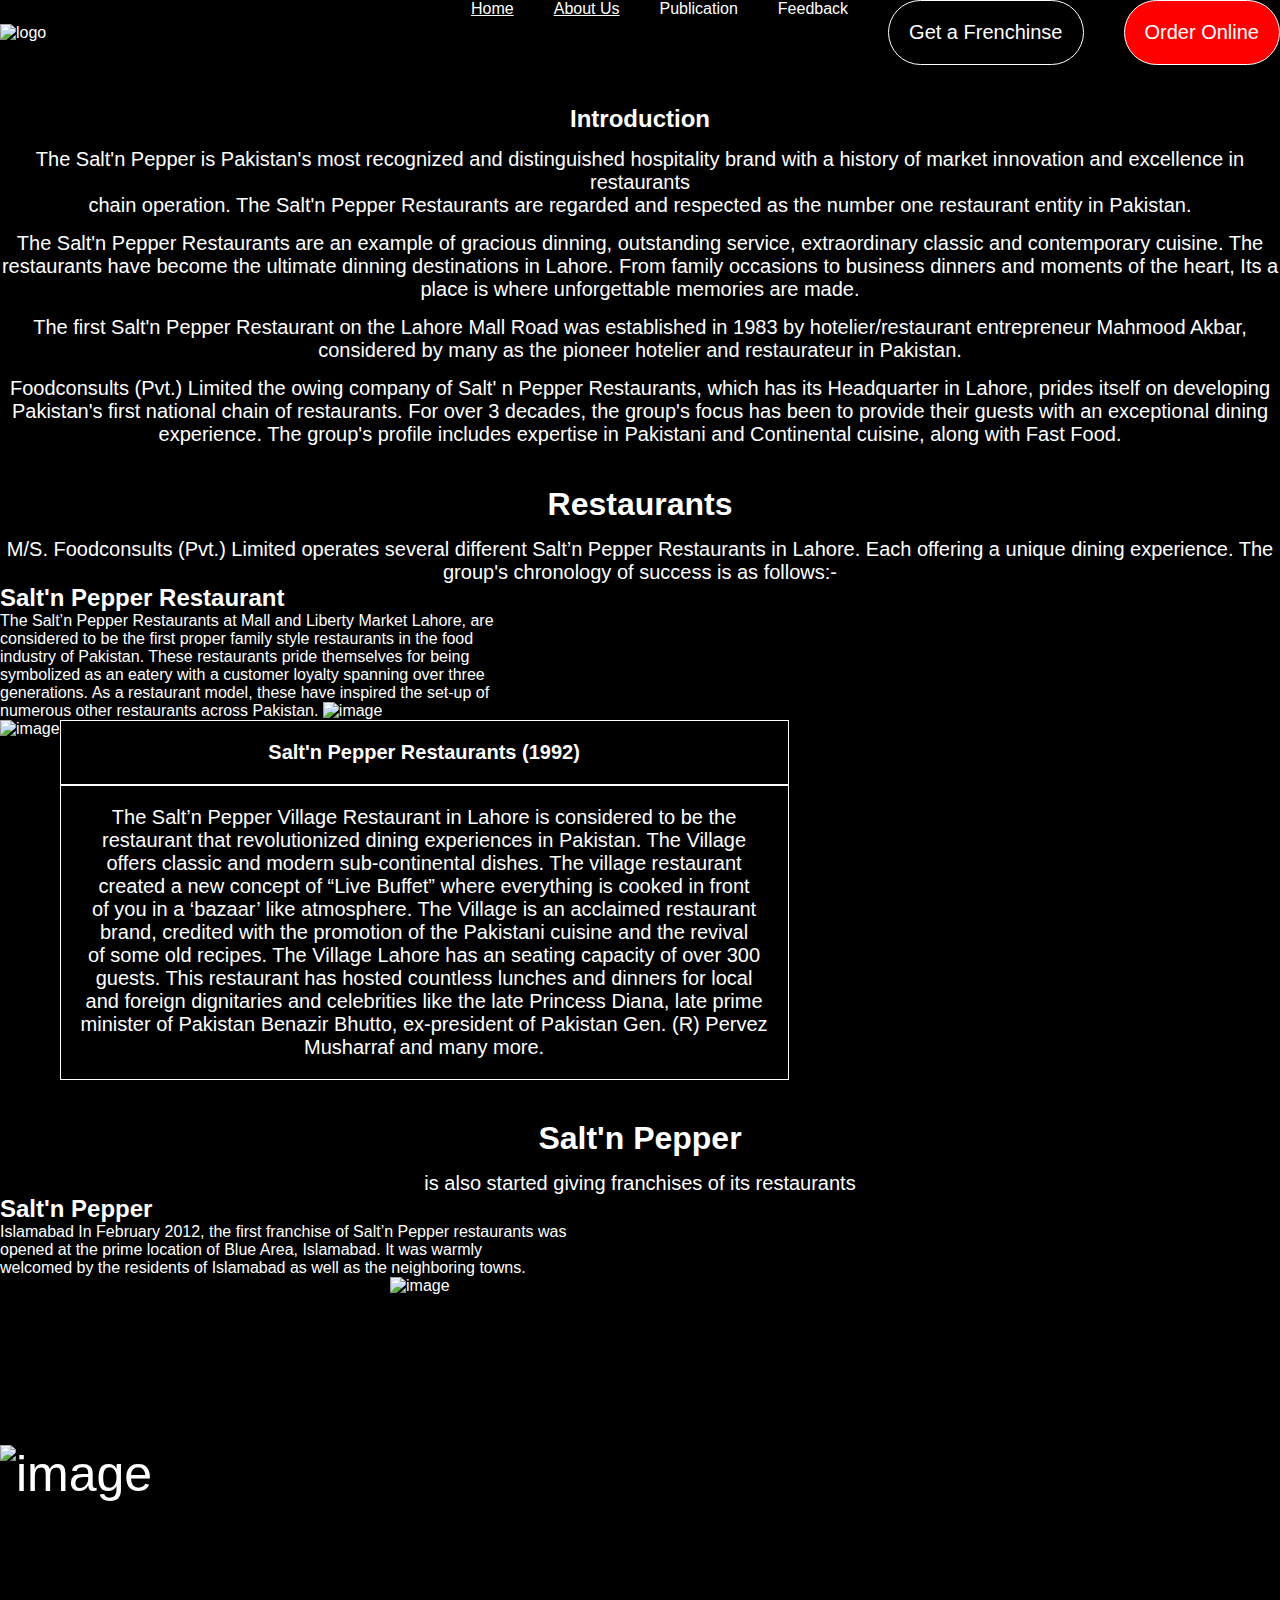
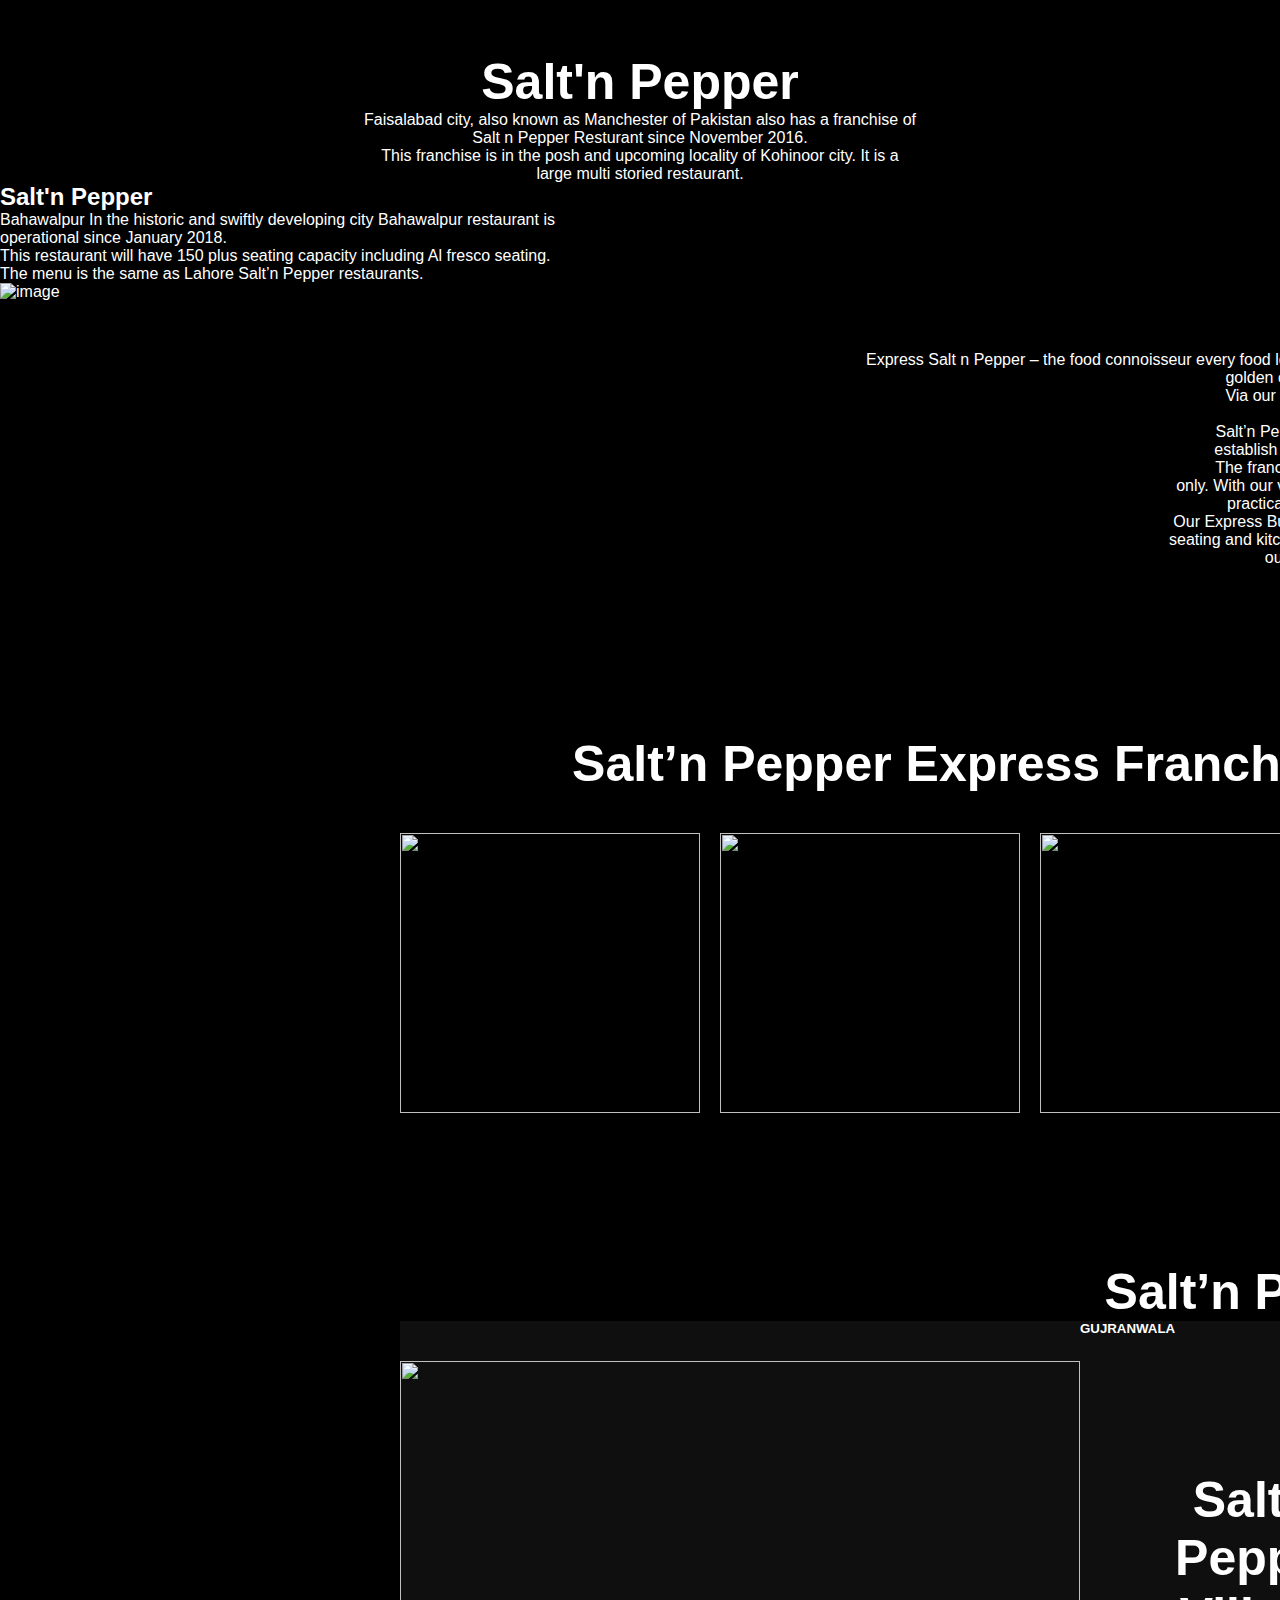
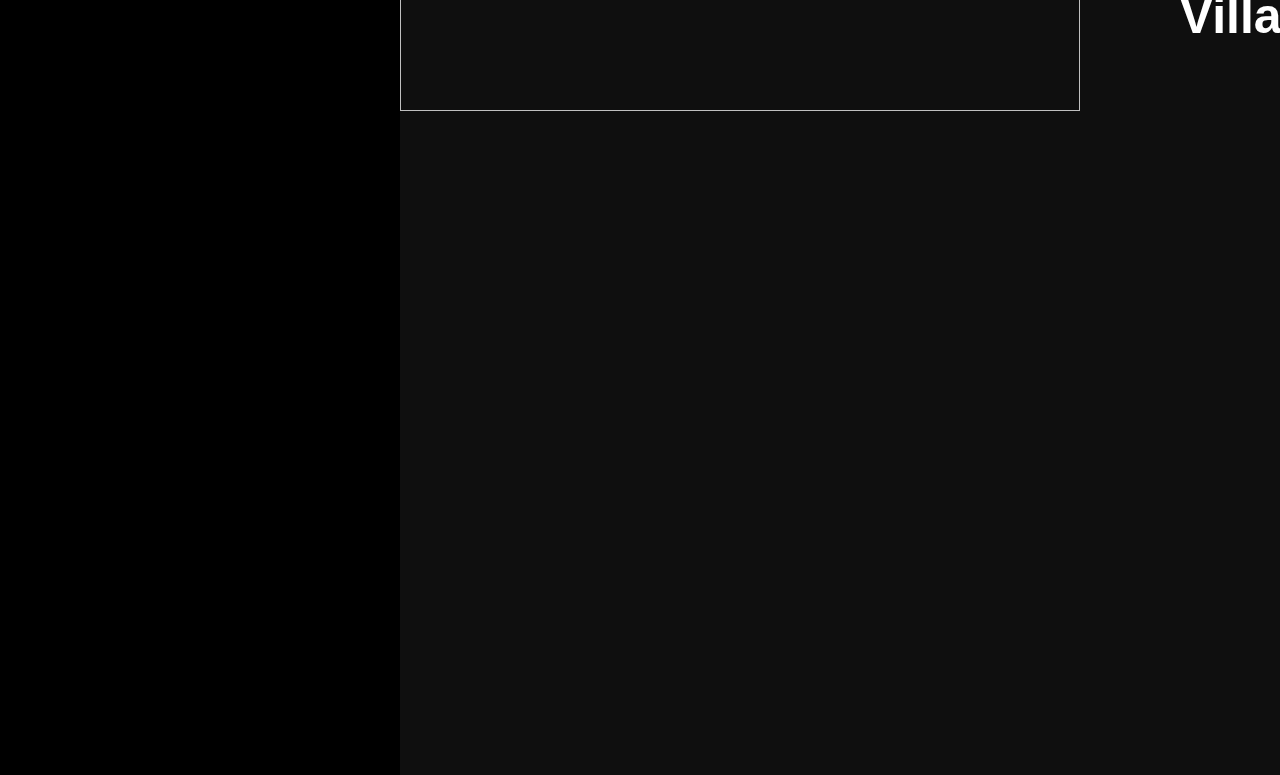
==== about.html @ 37527fa3 "first commit" ====
<!DOCTYPE html>
<html lang="en">
<head>
    <meta charset="UTF-8">
    <meta name="viewport" content="width=device-width, initial-scale=1.0">
    <title>salt'n pepper</title>
    <link rel="stylesheet" href="style.css">
    <link rel="stylesheet" href="utility.css">
</head>
<body>
    <body class="bg-dark">
        <div>
            <nav class="d-flex justify-between align-center  wrap ">
                <img width="165px" id="main-logo"src="https://images-beta.tossdown.com/site/65b73fb7-2706-4440-87b9-9555fcd0ba80.webp" alt="logo">
                <ul class="d-flex justify-center wrap gap-4">
                    <li><a href="./index.html">Home</a></li>
                    <li><a href="./about.html">About Us</a></li>
                    <li>Publication</li>
                    <li>Feedback</li>
                    <button class="button1">Get a Frenchinse</button>
                    <button class="button2">Order Online</button>
                </ul>
            </nav>
        </div>
    <h2 class="center mt-4">Introduction</h2>
    <p class="center mt-3 fontsize2">The Salt'n Pepper is Pakistan's most recognized and distinguished hospitality brand with a history of market innovation and excellence in restaurants <br>
         chain operation. The Salt'n Pepper Restaurants are regarded and respected as the number one restaurant entity in Pakistan.</p>
    <p class="center mt-3 fontsize2">The Salt'n Pepper Restaurants are an example of gracious dinning, outstanding service, extraordinary classic and contemporary cuisine. The <br>
         restaurants have become the ultimate dinning destinations in Lahore. From family occasions to business dinners and moments of the heart, Its a <br>
          place is where unforgettable memories are made.</p>
    <p class="center mt-3 fontsize2">The first Salt'n Pepper Restaurant on the Lahore Mall Road was established in 1983 by hotelier/restaurant entrepreneur Mahmood Akbar,<br>
         considered by many as the pioneer hotelier and restaurateur in Pakistan.</p>
    <p class="center mt-3 fontsize2">Foodconsults (Pvt.) Limited the owing company of Salt' n Pepper Restaurants, which has its Headquarter in Lahore, prides itself on developing <br>
         Pakistan's first national chain of restaurants. For over 3 decades, the group's focus has been to provide their guests with an exceptional dining <br>
         experience. The group's profile includes expertise in Pakistani and Continental cuisine, along with Fast Food.</p>
         <h1 class="center mt-4">Restaurants</h1>
        <p class="center mt-3 fontsize2">M/S. Foodconsults (Pvt.) Limited operates several different Salt’n Pepper Restaurants in Lahore. Each offering a unique dining experience. The <br>
             group's chronology of success is as follows:-
    <h2>Salt'n Pepper Restaurant <br /></h2>
    <p>The Salt’n Pepper Restaurants at Mall and Liberty Market Lahore, are <br>considered to be the first proper family style restaurants in the food <br>industry of Pakistan. These restaurants pride themselves for being <br> symbolized as an eatery with a customer loyalty spanning over three <br>  generations. As a restaurant model, these have inspired the set-up of <br>numerous other restaurants across Pakistan.
        <img width="500px" class="corner right" src="https://images-beta.tossdown.com/site/49597e50-0648-4397-bf3c-b8569d5cd8c0.webp" alt="image">
        <br>
        <div class="out">
            <div>
                <img width="500px"class="duo"src="https://images-beta.tossdown.com/site/63fd2f60-92e8-4f52-a0b7-4da1e2ebe04d.webp" alt="image">
            </div>
            <div>
                <h2 id="top" class="center">Salt'n Pepper Restaurants (1992)</h2>
                <p id="top"class="center">The Salt’n Pepper Village Restaurant in Lahore is considered to be the <br>restaurant that revolutionized dining experiences in Pakistan. The Village <br>offers classic and modern sub-continental dishes. The village restaurant <br>created a new concept of “Live Buffet” where everything is cooked in front <br>of you in a ‘bazaar’ like atmosphere. The Village is an acclaimed restaurant <br> brand, credited with the promotion of the Pakistani cuisine and the revival <br> of some old recipes. The Village Lahore has an seating capacity of over 300 <br>guests. This restaurant has hosted countless lunches and dinners for local <br>and foreign dignitaries and celebrities like the late Princess Diana, late prime <br> minister of Pakistan Benazir Bhutto, ex-president of Pakistan Gen. (R) Pervez <br> Musharraf and many more.</p> 
            </div>
        </div>
        <h1 class="center mt-4">Salt'n Pepper</h1><p class="center mt-3 fontsize2">is also started giving franchises of its restaurants</p>
        <h2>Salt'n Pepper</h2>
        <p>Islamabad
            In February 2012, the first franchise of Salt’n Pepper restaurants was <br> opened at the prime location of Blue Area, Islamabad. It was warmly <br> welcomed by the residents of Islamabad as well as the neighboring towns.</p>
            <div class="d-flex justify-center wrap">
            <img width="500px"src="https://images-beta.tossdown.com/site/7aba8915-02ed-46ee-bd96-1063abe072fa.webp" alt="image">
        </div>
            <div>
                <img class="center"id="pool"src="https://images-beta.tossdown.com/site/a1520a05-acdb-4aa8-a2cd-2fe1b47beb62.webp" alt="image">
            </div>
            <h2 class="center"id="pool">Salt'n Pepper</h2>
            <p class="center">Faisalabad city, also known as Manchester of Pakistan also has a franchise of <br> Salt n Pepper Resturant since November 2016. <br>
                This franchise is in the posh and upcoming locality of Kohinoor city. It is a  <br>large multi storied restaurant.</p>
                <h2>Salt'n Pepper</h2>
                <p> Bahawalpur
                    In the historic and swiftly developing city Bahawalpur restaurant is <br>operational since January 2018. <br>
                    This restaurant will have 150 plus seating capacity including Al fresco seating. <br> The menu is the same as Lahore Salt’n Pepper restaurants.</p>
                    <div class="out">
                        <div class="d-flex justify-center wrap" >
                            <img width="400px"class="duo"src="https://images-beta.tossdown.com/site/236238d6-6611-444a-88ef-ceb61d204ff8.webp" alt="image">
                        </div>
                        <div>
                            <h2 class="center mt-4">Salt'n Pepper</h2>
                            <p class="center">Express
                                Salt n Pepper – the food connoisseur every food lover cherishes. A food brand like no other.
                             Salt’n Pepper Restaurants were founded in an effort to capitalize on the <br> golden opportunities created by the rapidly growing restaurant industry. <br>

                            Via our franchise programme, we are focused on further expanding our <br> restaurant network. <br>

                            Salt’n Pepper intends to give franchise rights to the interested investors to <br> establish Salt’n Pepper Express Restaurants in different cities of Pakistan. <br> The franchises shall be offered under the name of ‘Salt’n Pepper Express’<br> only.

                            With our vision to evolve with changing times, we are proud to offer a smart and <br> practical concept as a great addition to the food chain dynamics today: <br>

                            Our Express Business Model comprises of a smart but compact restaurant in terms of  <br>seating and kitchen. This condensed model will offer a menu with a selected number of <br> our most favorite and popular dishes from our original menu <br>. You may consider it as ‘Salt n Pepper – Mini’.</p>
                            <h2 class="center"id="pool">Salt’n Pepper
                                Express Franchises are operational at the following locations:</h2>
                                <div class="d-flex gap-2 mt-4">
                                    <img width="250"class="nop" src="https://images-beta.tossdown.com/site/13428878-04b9-4d03-97a1-3d935a48a2ad.webp" alt="">
                                    <img width="250" class="nop"  src="https://images-beta.tossdown.com/site/39a901e5-3e94-4a17-9f40-1c8a6d8b9479.webp" alt="">
                                    <img width="250" class="nop" src="https://images-beta.tossdown.com/site/f3c7f6aa-5906-4d23-9ce1-68179de77f5d.webp" alt="">
                                    <img width="250"class="nop"src="https://images-beta.tossdown.com/site/56969278-b75e-443a-94fb-2144c94b488d.webp" alt="">
                                    <img width="250" class="nop" src="https://images-beta.tossdown.com/site/45da9812-a269-49b4-81db-78839ab121e4.webp" alt="">
                                </div>
                                <h2 class="center"id="pool">Salt’n Pepper Village Franchise</h2>
                                <div class="cow">
                                    <div>
                                        <img eidth="165" class="end" src="https://images-beta.tossdown.com/site/0df39a08-2dca-4998-adda-4ca66b1132cb.webp" alt="">
                                    </div> 
                                    <h5 class="center">GUJRANWALA</h5>
                                    <h3 class="center"id="pool">Salt'n Pepper Village</h3>
                                    <p class="center"id="pool">Adjacent to Rida Marquees /DHA Main Gate, GT Road Gujranwala Cantt</p>
                                    <p class="center"id="pool"> Ph: 055-3884500 l 055-3880400</p>
                                    <div class=" d-flex justify-evenly mt-4 flex-row">
                                        <div>
                                            <img width="165" class="moon" src="https://images-beta.tossdown.com/site/65b73fb7-2706-4440-87b9-9555fcd0ba80.webp" alt="">
                                            <p id="lite">The Salt'n Pepper Restaurants are an example of <br> gracious dinning, outstanding service, extraordinary <br> classic and contemporary cuisine. The restaurants <br> have become the ultimate dinning destinations in <br> Lahore. From family occasions to business dinner <br> and moments of the heart, this place is where <br> unforgettable memories are made.</p>
                                            <br>
                                            <p id="unit">Terms & Condition privacy-policy</p>
                                        </div>
                                        <div class="kok">
                                            <h2>Site Link</h2>
                                            <br>
                                            <ul>
                                                <li class="rep">Home</li><br>
                                                <br>
                                                <li class="rep">About Us</li><br>
                                                <br>
                                                <li class="rep">Publication</li><br>
                                                <br>
                                                <li class="rep">Feedback</li><br>
                                                <br>
                                                <li class="rep">Get a Franchise</li><br>
                                            </ul>
                                        </div>
                                        <div class="kok">
                                            <h2>Contact Us</h2>
                                            <br>
                                            <ul>
                                                <li class="pop">+92 42 358 509 31 (Head Office)</li><br>
                                                <br>
                                                <li class="pop">+92 42 358 509 30 (Head Office)</li><br>
                                                <br>
                                                <li class="pop">+92 42 111 100 678 (Delivery)</li><br>
                                                <br>
                                                <li class="pop">+92 42 111 100 678 (Delivery)</li><br>
                                                <br>
                                                <li class="pop">snpfood@brain.net.pk</li><br>
                                                <br>
                                                <li class="pop">23-Usman Block, New <br> GardenTown, Lahore, Pakistan</li>
                                            </ul>
                                        </div>
                                        <div class="kok">
                                            <h2>Follow Us</h2>
                                            <img width="145px" class="jeet" src="https://encrypted-tbn0.gstatic.com/images?q=tbn:ANd9GcQKtVa1yeG7M1dcpzIkXbuwEAfQ-cpgkZBVaw&usqp=CAU" alt="">
                                            <br>
                                            <img class="kill" src="https://static.tossdown.com/images/15a204d9-9623-4aea-8c7a-a4419417ee7e.webp" alt=""><br>
                                            <img class="kil" src="https://static.tossdown.com/images/c5c0daad-373c-4dd5-a8e8-6dcbbd142963.webp" alt="">
                                        </div>
                                    </div>
                                
                                
                                <hr>
                                
                                <div class="d-flex justify-between fontsize2">
                                <div><p id="quite">2024 Salt n Peper Restaurant</p></div>
                                <div><p id="den">Powered By Hassan Khan</p></div>
                                </div>
                                


</body>
</html>
---- style.css ----
/* color variable */
:root{
    --red:#f42625;
    --white:#ffffff;
    --black:#000000;
}
.logo {
    background-color:transparent;
    width: 40px;
    height: 100px;
    object-fit: contain;
}
.button1 {
    background-color: transparent;
    padding: 20px;
    border: 1px solid #ffffff;
    border-radius: 40px;
    cursor: pointer;
    font-size: 20px;
}
.button2 {
    background-color: #ff0000;
    padding: 20px;
    border: 1px solid #ffffff;
    border-radius: 40px;
    cursor: pointer;
    font-size: 20px;
}
.mainimg {
    width: 100%;
    height: 100%;
}

.one {
    background-color: #ffffff;
    padding: 25px;


}

#top{
    padding: 20px;
    border: 1px solid #ffffff;
    cursor: pointer;
    font-size: 20px;

}
.Frenchinse{
    align-items: center;
    text-align: center;
    padding-top: 150px;
    font-size: 30px;
}
.pragraph{
    text-align: center;
    margin-top: 20px;
    font-size: 20px;
}
.ISLAMABAD{
    margin-left: 90px;
    margin-top: 40px;
    color: #f42625; 
}
.hh1{
    margin-top:15px ;
    margin-left: 70px;
}
.hh2{
    margin-left: 70px;
}
.you{
    font-size: 20px;
    margin-top: 20px;
    margin-left: 70px;
    
}
.uoy{
    font-size: 20px;
    margin-left: 70px;
}
.get{
    margin-top: 30px;
    background-color: transparent;
    padding: 20px;
    border: 1px solid #ffffff;
    border-radius: 30px;
    cursor: pointer;
    font-size: 20px;
    margin-left: 50px;
}
/* .middle{
   margin-left: 550px;
   justify-content: center;

} */
.system{
    display: flex;
    align-items: center;
    justify-content: space-between;
    margin-right: 95px;
    margin-top: 50px;
}
.out{
    display: flex;
    flex-direction:row;
    /* align-items: center;
    justify-content: space-between;
    margin-right: 70px;
    margin-top: 50px;
    margin-left: 50px; */
}
.faisal{
    margin-left: 230px;
    margin-top: 15px;


}
.rest{
    margin-top:15px ;
    margin-left: 230px;
}
.ton{
    font-size: 20px;
    margin-left: 230px;
}
.not{
    font-size: 20px;
    margin-top: 20px;
    margin-left: 230px;
}
.teg{
    margin-top: 30px;
    background-color: transparent;
    padding: 20px;
    border: 1px solid #ffffff;
    border-radius: 30px;
    cursor: pointer;
    font-size: 20px;
    margin-left: 230px;
}
.img{
    margin-left: 70px;
}
.nug{
    margin-left: 70px;
    margin-top: 15px;
}
.gun{
    margin-top:15px ;
    margin-left: 70px;

}
.jug{
    font-size: 20px;
    margin-top: 20px;
    margin-left: 70px;
}
.yoyo{
    font-size: 20px;
    margin-left: 70px;

}
.but{
    margin-top: 30px;
    background-color: transparent;
    padding: 20px;
    border: 1px solid #ffffff;
    border-radius: 50px;
    cursor: pointer;
    font-size: 20px;
    margin-left: 50px;
}
.have{
    display: flex;
    align-items: center;
    justify-content: space-between;
    margin-right: 95px;
    margin-top: 50px;
   
}
#pool{
    align-items: center;
    text-align: center;
    padding-top: 150px;
    font-size: 50px;
}
#look{
    align-items: center;
    text-align: center;
    padding-top: 7px;
    font-size: 40px;
}
.kite{
    width: 400px;
    height: 270px;
}
#jak{
    font-size: 20px;
    margin-top: 20px;
    color: #ff0000;
}
#van{
     font-size: 20px;
     margin-top: 10px;
}
#cool{
    font-size: 20px;
     margin-top: 10px;
}
#col{
    margin-top: 10px;
    font-size: 20px;
}
 

.tub{
    margin-top: 30px;
    background-color: transparent;
    padding: 20px;
    border: 1px solid #ffffff;
    border-radius: 50px;
    cursor: pointer;
    font-size: 20px;
    margin-right: 0px;   
}
.tuc{
    margin-top: 30px;
    background-color: transparent;
    padding: 20px;
    border: 1px solid #ffffff;
    border-radius: 50px;
    cursor: pointer;
    font-size: 20px;
    margin-left: 10px;
}
#sir{
    font-size: 20px;
    margin-top: 20px;
   color: #ff0000;
   margin-right: 50px;
}
#ris{
    font-size: 20px;
    margin-top: 10px;
}
#irs{
    font-size: 20px;
    margin-top: 10px;
    
}
#sirs{
    font-size: 20px;
    margin-top: 10px;
}
#kit{
    font-size: 20px;
    margin-top: 20px;
   color: #ff0000;
   margin-right: 50px;
}
#tik{
    font-size: 20px;
    margin-top: 10px;
}
#itk{
    font-size: 20px;
    margin-top: 10px;

}
#kti{
    font-size: 20px;
    margin-top: 10px;
}
#town{
    font-size: 20px;
    margin-top: 20px;
   color: #ff0000;
   margin-right: 50px;
}
#own{
    font-size: 20px;
    margin-top: 10px;
}
#wno{
    font-size: 20px;
    margin-top: 10px;
}
#onw{
    font-size: 20px;
    margin-top: 10px;
}
.hol{
    width: 420px;
    height: 270px;
 

}
.loh{
    width: 370px;
    height: 290px;
    
    
}
.tyt{
    width: 400px;
    height: 270px; 
    
}
.tue{
    margin-top: 30px;
    background-color: transparent;
    padding: 20px;
    border: 1px solid #ffffff;
    border-radius: 50px;
    cursor: pointer;
    font-size: 20px;
     
} 
#first{
    font-size: 20px;
    margin-top: 20px;
    color: #ff0000;
}
#trust{
    font-size: 20px;
    margin-top: 10px;
}
#rest{
    font-size: 20px;
    margin-top: 10px;
}
#set{
    font-size: 20px;
    margin-top: 10px;
}
#has{
    font-size: 20px;
    margin-top: 20px;
    color: #ff0000;
}
#ash{
    font-size: 20px;
    margin-top: 10px;
}
#sah{
    font-size: 20px;
    margin-top: 10px;
}
#sahi{
    font-size: 20px;
    margin-top: 10px;
}
#hassan{
    font-size: 20px;
    margin-top: 20px;
    color: #ff0000;
}
#hassa{
    font-size: 20px;
    margin-top: 10px;
}
#hassu{
    font-size: 20px;
    margin-top: 10px;
}
#hass{
    font-size: 20px;
    margin-top: 10px;
}
.second{
   width: 400px;
   height: 260px;
}
.third{
    width: 400px;
    height: 270px;
}
.four{
    width: 400px;
    height: 260px;
}
.tb{
    margin-top: 10px;
    background-color: transparent;
    padding: 20px;
    border: 1px solid #ffffff;
    border-radius: 50px;
    cursor: pointer;
    font-size: 20px;
    margin-right: 0px; 
}
.vill{
    margin-top: 90px;
    text-align: center;
    font-size: 50px;
}
.end{
    margin-top: 40px;
    width: 680px;
    height: 350px;
}
.bun{
    font-size: 20px;
    margin-top: 20px;
    color: #ff0000;
}
.fun{
    font-size: 20px;
    margin-top: 10px;
}
.tun{
    font-size: 20px;
    margin-top: 10px;
}
.mun{
    font-size: 20px;
    margin-top: 10px;
}
.cow{
    display: flex;
    flex-direction:row;
    background-color: #0F0F0F;
    
}
.up{
    margin-left: 40px;
    margin-top: 90px;
    
}
#mall{
    margin-top: 30px;
    background-color: #28A745;
    color: #ffffff;
    padding: 20px;
    border: 1px solid #ffffff;
    border-radius: 50px;
    cursor: pointer;
    font-size: 20px; 
}
.nop{
    width: 300px;
    height: 280px;
}
.moon{
    background-color: transparent;
    width: 180px;
    margin-top: 150px;
    

}
#lite{
    margin-top: 20px;
    font-size: 20px;
    
}
#unit{
    margin-top: 40px;
    font-size: 20px;
}
.rep{
    font-size: 20px;
    margin-top: 20px;
}
.pop{
    font-size: 20px;
    margin-top: 20px;
}
#view{
    font-size: 20px
    
}
.jeet{
    width: 100px;
    background-color: #000000;
}
.kill{
    flex-direction: column;
    width: 150px;
    margin-top: 15px;
}
.kil{
    width: 150px;
    flex-direction: column;
    margin-top: 15px;
}
hr{
    margin-top: 50px;
    margin-left: 15px;
    margin-right: 15px;
}
#quite{  
    margin-left: 30px;
    margin-top: 10px;
    color: #079042;
}
#den{
    margin-right: 30px;
    margin-top: 10px;
    color: #079042;    
}
.img{
    margin-left: 70px;;
}
---- utility.css ----
*{
    padding: 0;
    margin: 0;
    box-sizing: border-box;
    color: #ffffff;
    font-family: 'Franklin Gothic Medium', 'Arial Narrow', Arial, sans-serif;
    list-style: none;
}

/* utility classes */


/* flex classes start */

.d-flex{
    display: flex;
}
.d-grid{
    display: grid;
}
.justify-center{
    justify-content: center;
}
.justify-between{
    justify-content: space-between;
}
.justify-around{
    justify-content: space-around;
}
.justify-evenly{
    justify-content: space-evenly;
}
.align-center{
    align-items: center;
}
.align-between{
    align-items: space-between;
}
.align-around{
    align-items: space-around;
}
.align-evenly{
    align-items: space-evenly;
}
.wrap{
    flex-wrap: wrap;
}
.flex-column{
    flex-direction: column;
}
.flex-row{
    flex-direction: row;
}

/* flex classes end */


/* margin classes start */
.mr{
    margin-right: 70px;
}
.m-1{
    margin: 5px;
}
.m-2{
    margin: 10px;
}
.m-3{
    margin: 15px;
}
.m-4{
    margin: 20px;
}
.mt-1{
    margin-top: 5px;
}
.mt-2{
    margin-top: 10px;
}
.mt-3{
    margin-top: 15px;
}
.mt-4{
    margin-top: 40px;
}
.mt-5{
    margin-top: 60px;
}

/* margin classes end */

.bg-light{
    background-color: #ffffff;
}
.bg-dark{
    background-color: #000000;
}
.bg-grey{
    background-color: #0f0f0f;
}

.center{
    text-align: center;
}
.rounded{
    border-radius: 30px;
}
.rounded-sm{
    border-radius: 10px;
}
.rounded-md{
    border-radius: 20px;
}
.text-dark{
    color: #000000;
}
.text-light{
    color: #ffffff;
}
.text-grey{
    color: rgba(255, 255, 255, 0.7);
}

.transparent{
    background-color: transparent;
}
.gap-1{
    gap: 10px;


}
.gap-2{
    gap: 20px;
}
.gap-3{
    gap: 30px;
}
.gap-4{
    gap: 40px;


}
.gap-5{
   gap: 50px;
}
.p-1{
    padding: 10px;

}
.p-2{
    padding: 20px;
}
.p-3{
    padding: 30px;

}
.fontsize1{
    font-size: 10px;
    
}
.fontsize2{
    font-size: 20px;
    
}
.fontsize3{
    font-size: 30px;
    
}
.fontsize4{
    font-size: 40px;
}
.kok{
    margin-top: 140px;
}
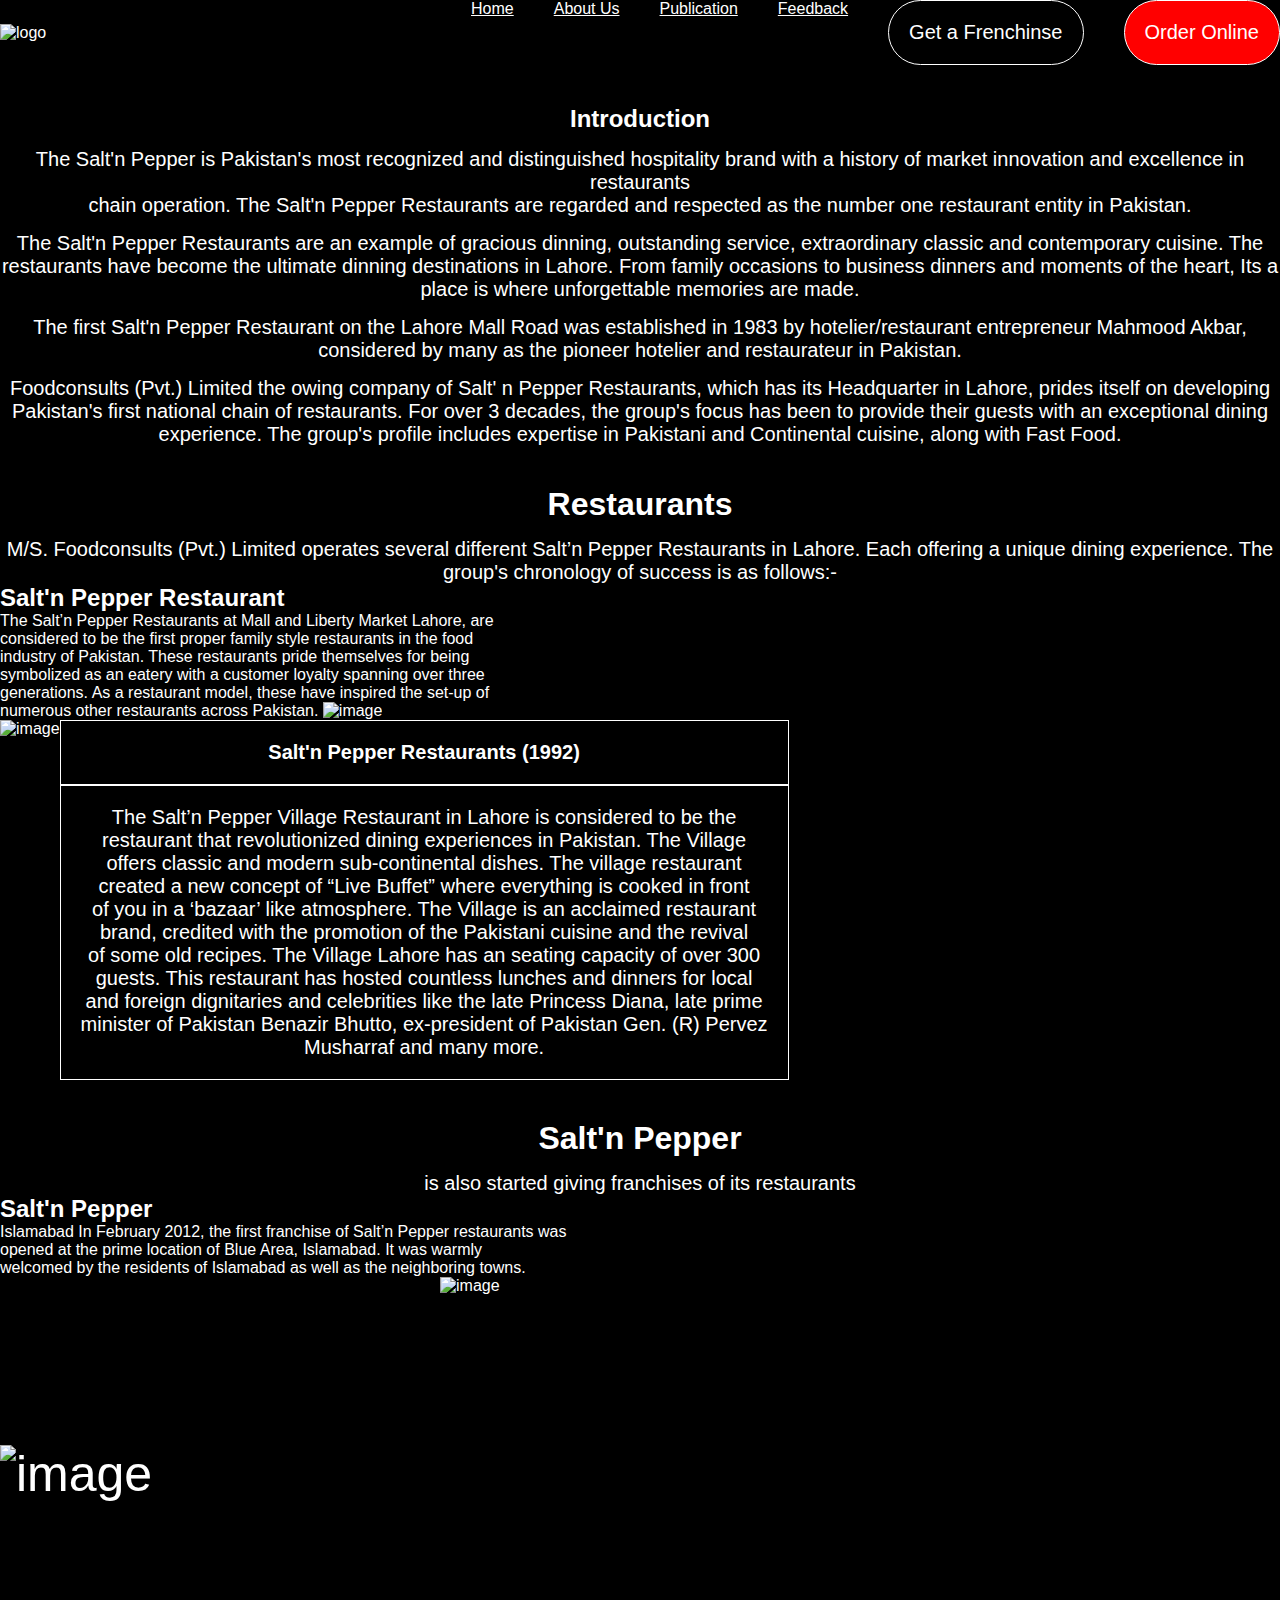
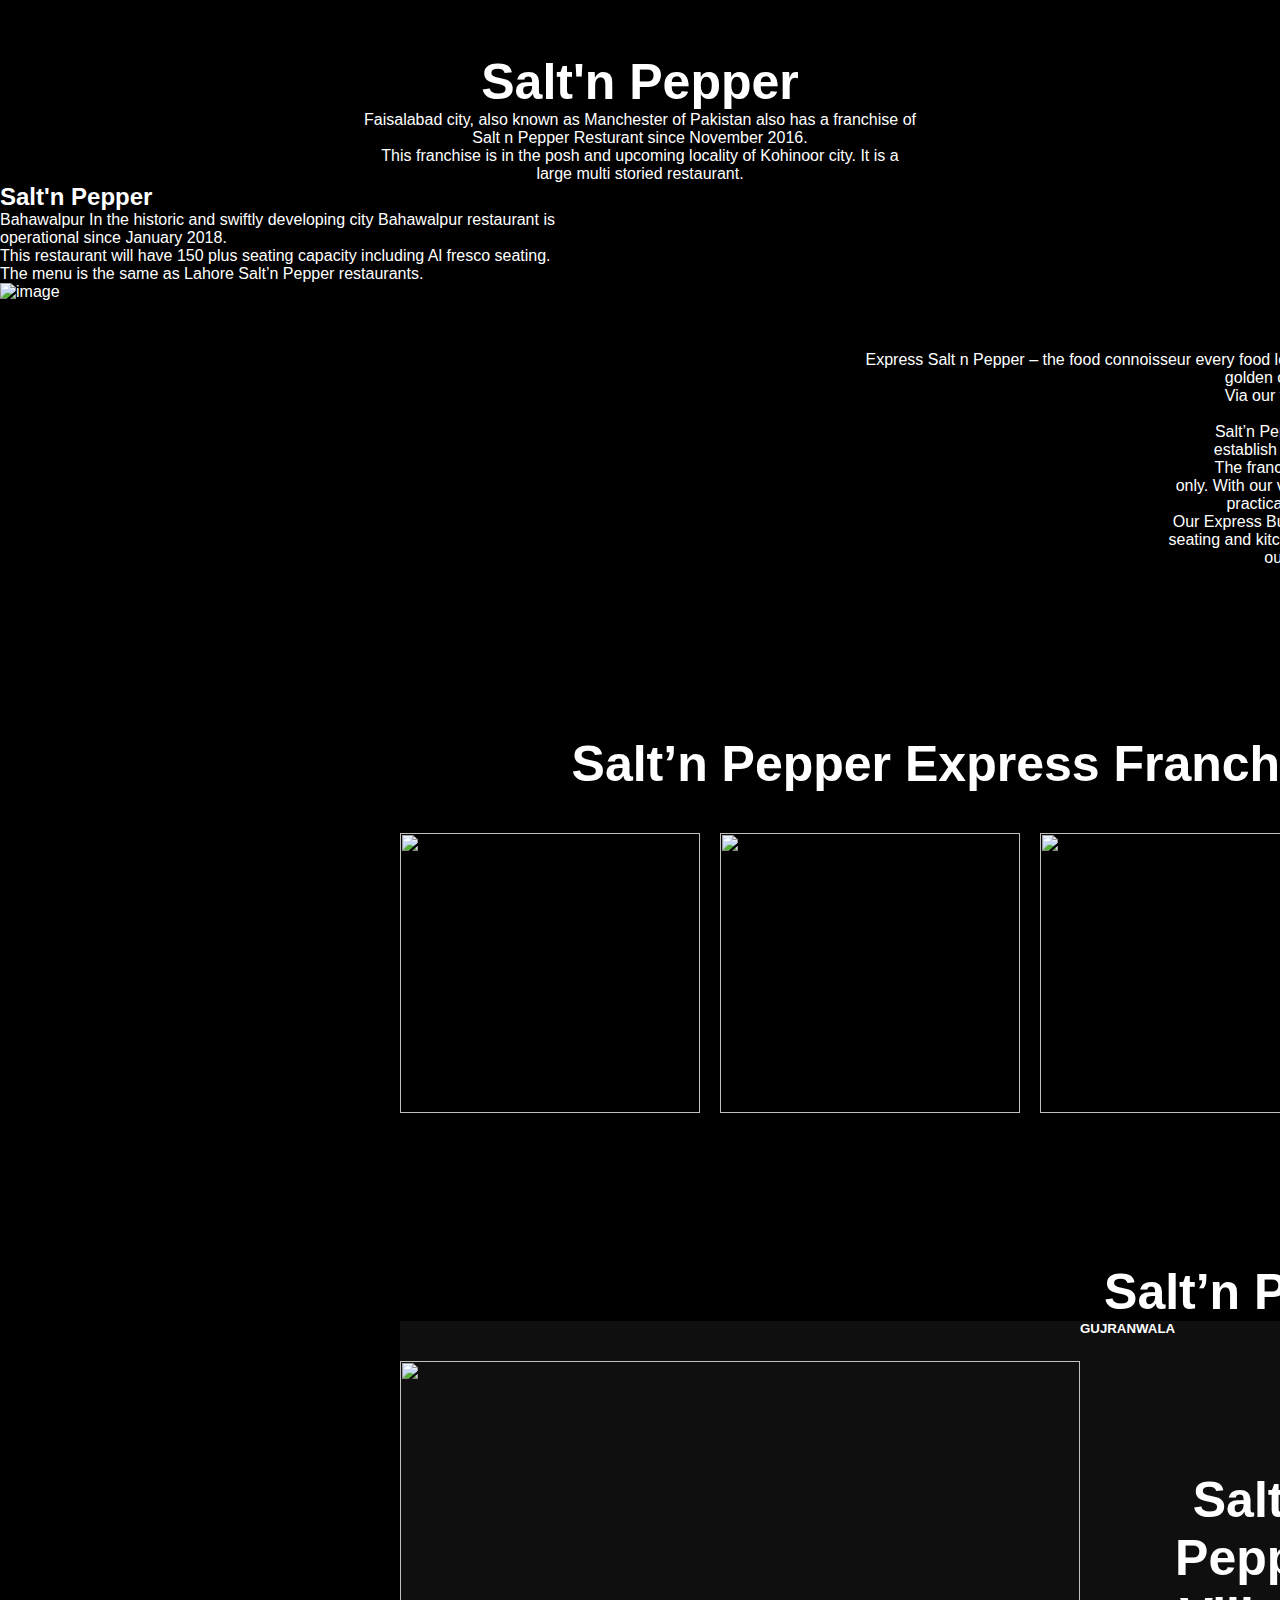
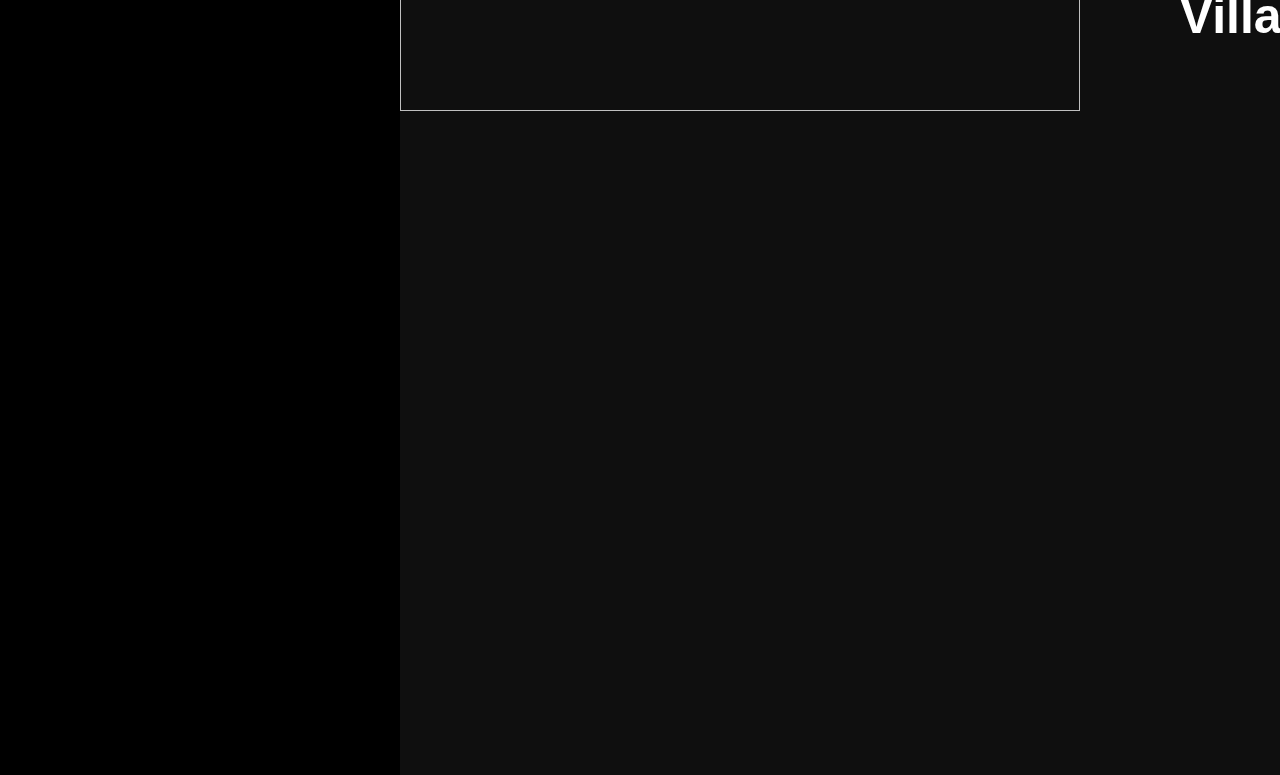
==== commit b5c7867f: "salt& papper" ====
--- a/about.html
+++ b/about.html
@@ -15,8 +15,8 @@
                 <ul class="d-flex justify-center wrap gap-4">
                     <li><a href="./index.html">Home</a></li>
                     <li><a href="./about.html">About Us</a></li>
-                    <li>Publication</li>
-                    <li>Feedback</li>
+                    <li><a href="Publication.html">Publication</a></li>
+                    <li><a href="Feedback.html">Feedback</a></li>
                     <button class="button1">Get a Frenchinse</button>
                     <button class="button2">Order Online</button>
                 </ul>
@@ -54,7 +54,7 @@
         <p>Islamabad
             In February 2012, the first franchise of Salt’n Pepper restaurants was <br> opened at the prime location of Blue Area, Islamabad. It was warmly <br> welcomed by the residents of Islamabad as well as the neighboring towns.</p>
             <div class="d-flex justify-center wrap">
-            <img width="500px"src="https://images-beta.tossdown.com/site/7aba8915-02ed-46ee-bd96-1063abe072fa.webp" alt="image">
+            <img width="400px"src="https://images-beta.tossdown.com/site/7aba8915-02ed-46ee-bd96-1063abe072fa.webp" alt="image">
         </div>
             <div>
                 <img class="center"id="pool"src="https://images-beta.tossdown.com/site/a1520a05-acdb-4aa8-a2cd-2fe1b47beb62.webp" alt="image">
@@ -154,7 +154,7 @@
                                 
                                 <div class="d-flex justify-between fontsize2">
                                 <div><p id="quite">2024 Salt n Peper Restaurant</p></div>
-                                <div><p id="den">Powered By Hassan Khan</p></div>
+                                <div><p id="den">powered by hammad malik salt & paper</p></div>
                                 </div>
                                 
 
